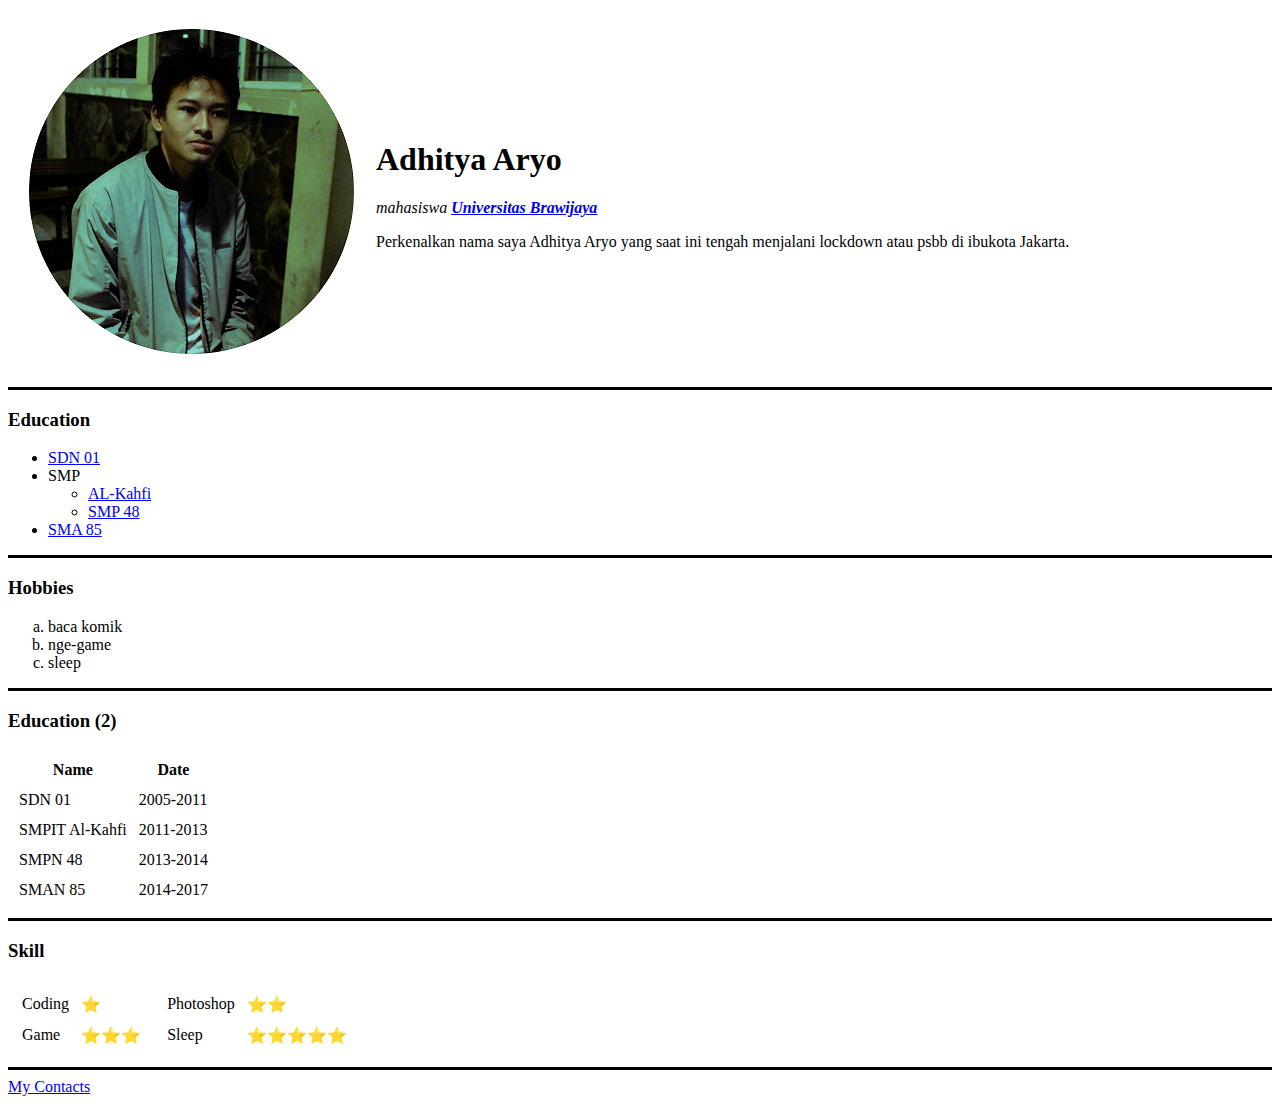
==== index.html @ c2b66c23 "add initial bio website files" ====
<!DOCTYPE html>
<html lang="en" dir="ltr">

<head>
  <meta charset="utf-8">
  <title>αdhityα αryo</title>
</head>

<body>
  <table cellspacing="20">
    <td><img src="image/adhitya.png" alt=""></td>
    <td>
      <h1>Adhitya Aryo</h1>
      <p><em>mahasiswa <strong><a href="https://ub.ac.id/">Universitas Brawijaya</a></strong></em></p>
      <p>Perkenalkan nama saya Adhitya Aryo yang saat ini tengah menjalani lockdown atau psbb di ibukota Jakarta.</p>
    </td>
  </table>

  <hr size="3" color="black">
  <h3>Education</h3>
  <ul>
    <li><a href="https://i.ytimg.com/vi/gA1E6TBWZrI/maxresdefault.jpg">SDN 01</a></li>
    <li>SMP<ul>
        <li><a href="https://lantunanhati.files.wordpress.com/2012/07/caringin-20120715-002691.jpg">AL-Kahfi</a></li>
        <li><a href="https://www.geocities.ws/soal/gbrwebsekolah/LAPANGAN%20BELAKANG.JPG">SMP 48</a></li>
      </ul>
    </li>
    <li><a href="https://pbs.twimg.com/profile_images/1599170872/85_400x400.jpg">SMA 85</a></li>
  </ul>

  <hr size="3" color="black">
  <h3>Hobbies</h3>
  <ol type="a">
    <li>baca komik</li>
    <li>nge-game</li>
    <li>sleep</li>
  </ol>

  <hr size="3" color="black">
  <h3>Education (2)</h3>
  <table cellspacing="10">
    <thead>
      <tr>
        <th>Name</th>
        <th>Date</td>
      </tr>
    </thead>
    <tbody>
      <tr>
        <td>SDN 01</td>
        <td>2005-2011</td>
      </tr>
      <tr>
        <td>SMPIT Al-Kahfi</td>
        <td>2011-2013</td>
      </tr>
      <tr>
        <td>SMPN 48</td>
        <td>2013-2014</td>
      </tr>
      <tr>
        <td>SMAN 85</td>
        <td>2014-2017</td>
      </tr>
    </tbody>
  </table>

  <hr size="3" color="black">
  <h3>Skill</h3>
  <table>
    <tr>
      <td>
        <table cellspacing="10">
          <tr>
            <td>Coding</td>
            <td>⭐</td>
          </tr>
          <tr>
            <td>Game </td>
            <td>⭐⭐⭐</td>
          </tr>
        </table>
      </td>
      <td>
        <table cellspacing="10">
          <tr>
            <td>Photoshop</td>
            <td>⭐⭐</td>
          </tr>
          <tr>
            <td>Sleep</td>
            <td>⭐⭐⭐⭐⭐</td>
          </tr>
        </table>
      </td>
    </tr>
  </table>


  <hr size="3" color="black">
  <a href="contacts.html">My Contacts</a>
</body>

</html>
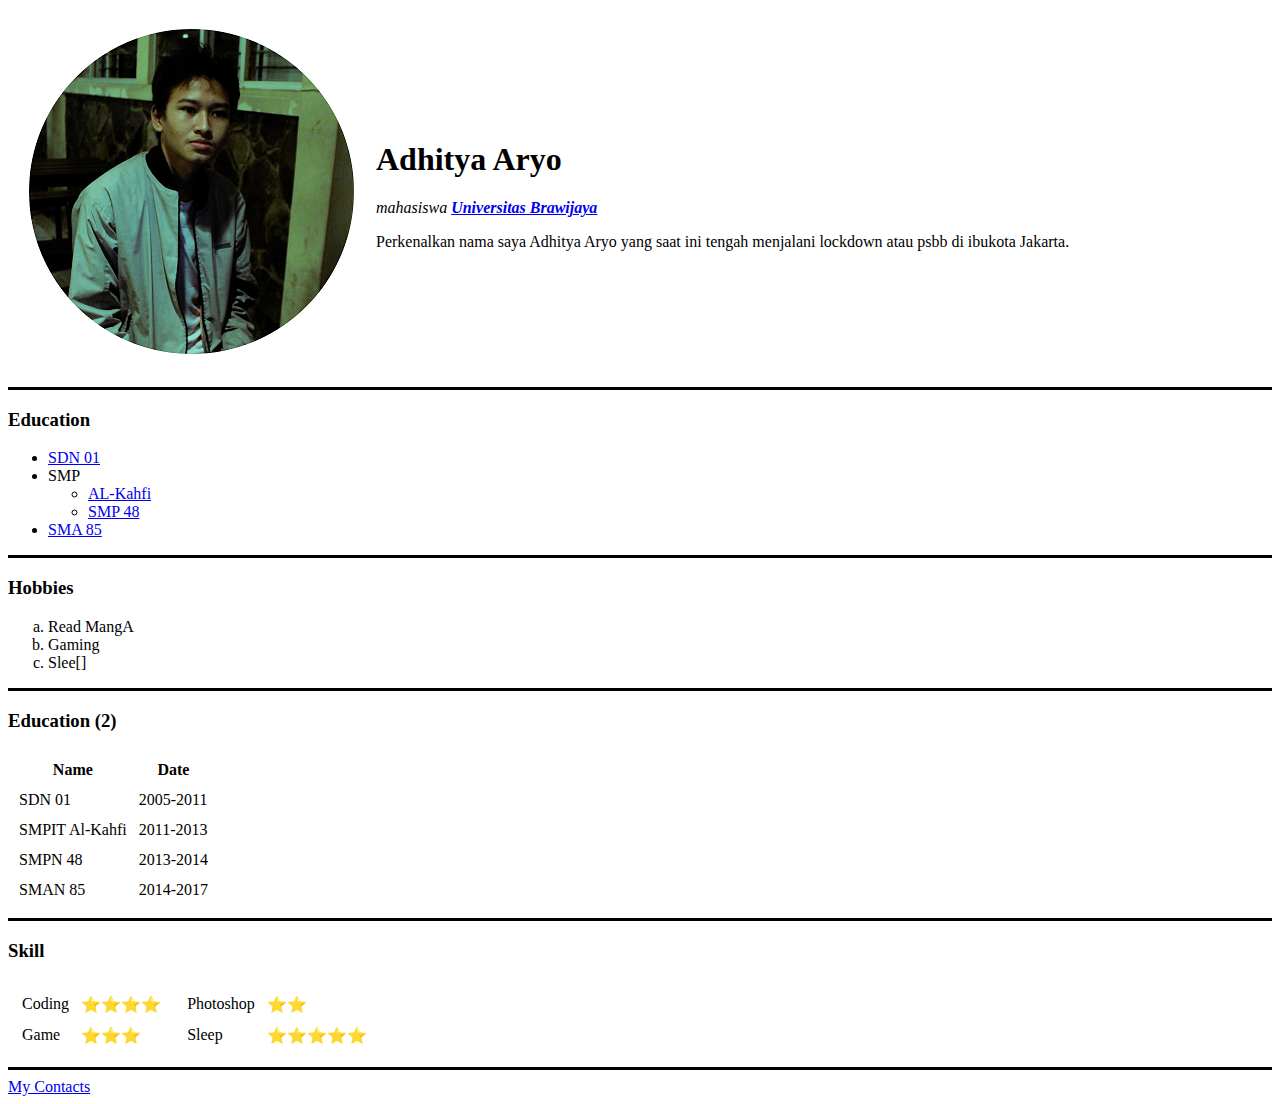
==== commit ac60a795: "change index and contact files" ====
--- a/index.html
+++ b/index.html
@@ -31,9 +31,9 @@
   <hr size="3" color="black">
   <h3>Hobbies</h3>
   <ol type="a">
-    <li>baca komik</li>
-    <li>nge-game</li>
-    <li>sleep</li>
+    <li>Read MangA</li>
+    <li>Gaming</li>
+    <li>Slee[]</li>
   </ol>
 
   <hr size="3" color="black">
@@ -73,7 +73,7 @@
         <table cellspacing="10">
           <tr>
             <td>Coding</td>
-            <td>⭐</td>
+            <td>⭐⭐⭐⭐</td>
           </tr>
           <tr>
             <td>Game </td>
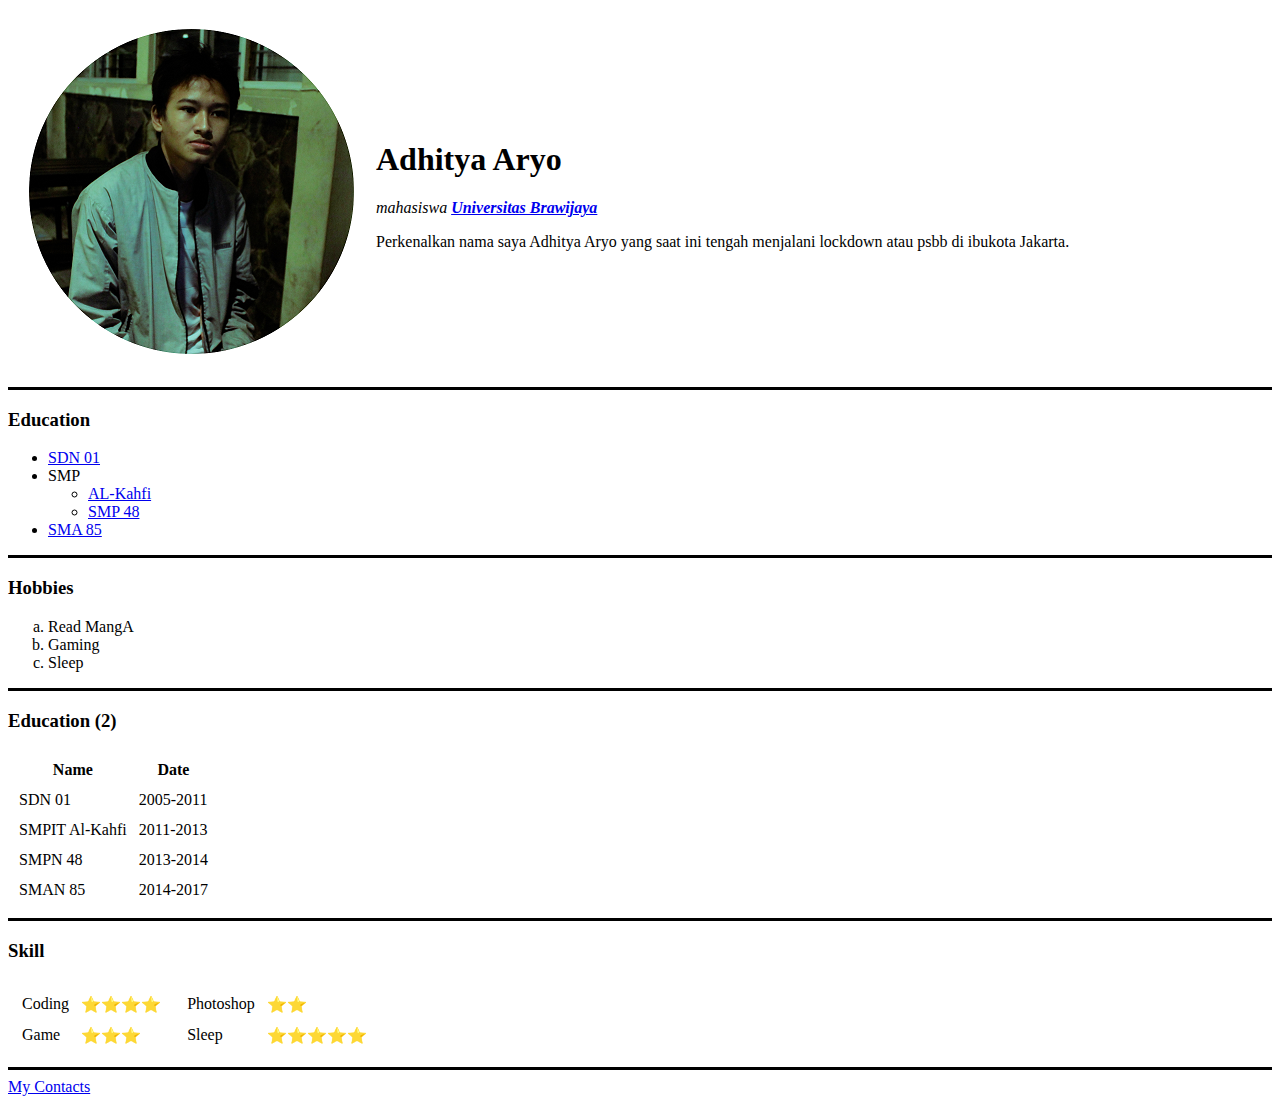
==== commit e8e08d42: "typo fix" ====
--- a/index.html
+++ b/index.html
@@ -33,7 +33,7 @@
   <ol type="a">
     <li>Read MangA</li>
     <li>Gaming</li>
-    <li>Slee[]</li>
+    <li>Sleep</li>
   </ol>
 
   <hr size="3" color="black">
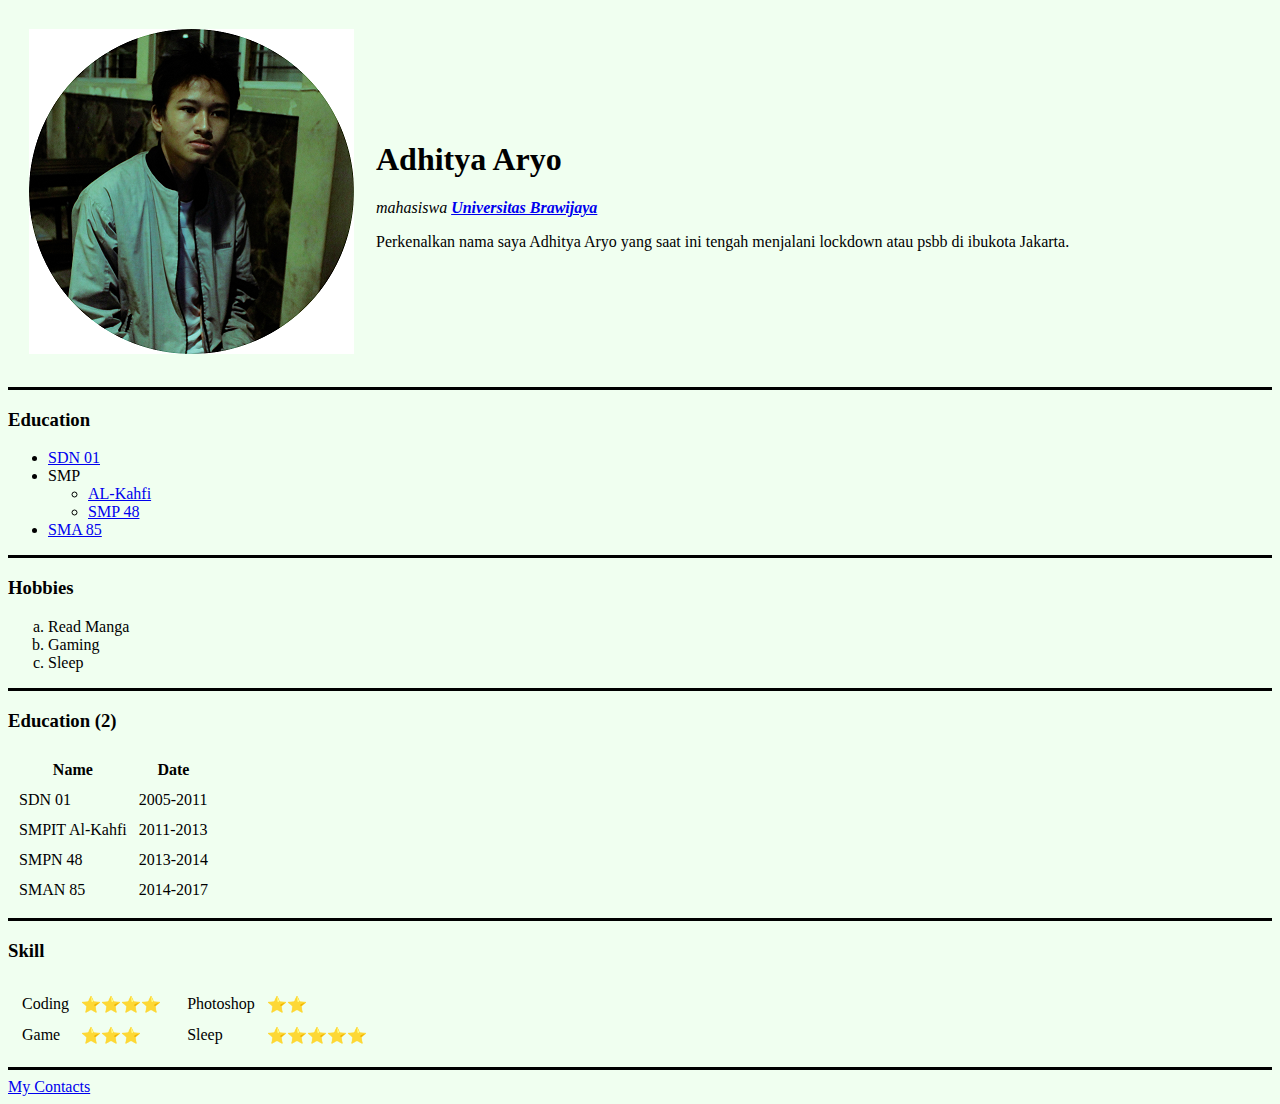
==== commit ea2bf520: "add little bit of css and fixed some typo" ====
--- a/index.html
+++ b/index.html
@@ -6,7 +6,7 @@
   <title>αdhityα αryo</title>
 </head>
 
-<body>
+<body style="background-color:honeydew;">
   <table cellspacing="20">
     <td><img src="image/adhitya.png" alt=""></td>
     <td>
@@ -31,7 +31,7 @@
   <hr size="3" color="black">
   <h3>Hobbies</h3>
   <ol type="a">
-    <li>Read MangA</li>
+    <li>Read Manga</li>
     <li>Gaming</li>
     <li>Sleep</li>
   </ol>
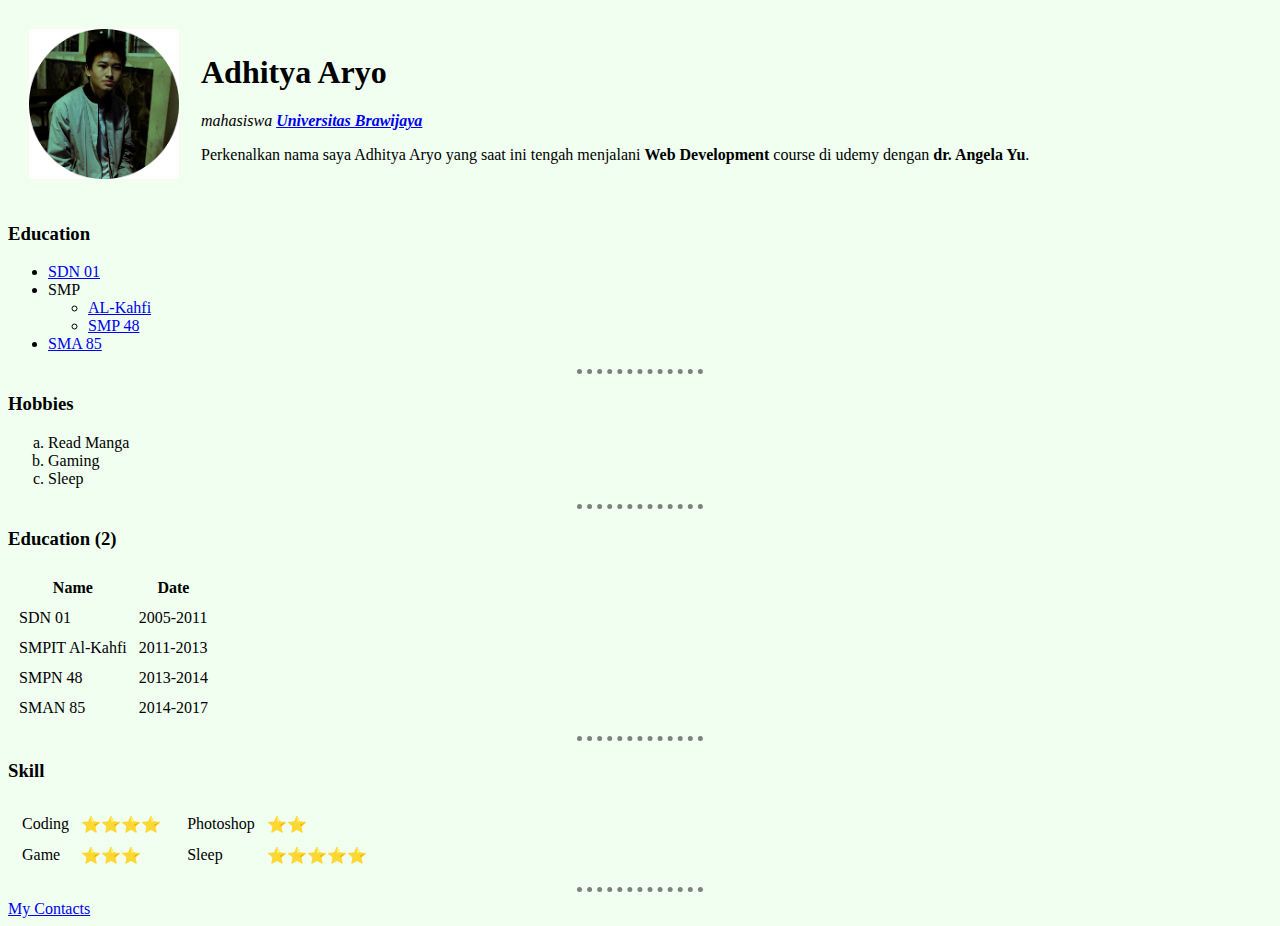
==== commit 488065ae: "bg-color, horizontal-style and some fixed" ====
--- a/index.html
+++ b/index.html
@@ -4,19 +4,34 @@
 <head>
   <meta charset="utf-8">
   <title>αdhityα αryo</title>
+
+  <style>
+    body {
+      background-color: honeydew;
+    }
+
+    hr {
+      border-style: dotted none none;
+      border-width: 5px;
+      border-color: gray;
+      width: 10%;
+    }
+    img{
+      width: 150px;
+    }
+  </style>
 </head>
 
-<body style="background-color:honeydew;">
+<body>
   <table cellspacing="20">
     <td><img src="image/adhitya.png" alt=""></td>
     <td>
       <h1>Adhitya Aryo</h1>
       <p><em>mahasiswa <strong><a href="https://ub.ac.id/">Universitas Brawijaya</a></strong></em></p>
-      <p>Perkenalkan nama saya Adhitya Aryo yang saat ini tengah menjalani lockdown atau psbb di ibukota Jakarta.</p>
+      <p>Perkenalkan nama saya Adhitya Aryo yang saat ini tengah menjalani <strong>Web Development</strong> course di udemy dengan <strong>dr. Angela Yu</strong>.</p>
     </td>
   </table>
 
-  <hr size="3" color="black">
   <h3>Education</h3>
   <ul>
     <li><a href="https://i.ytimg.com/vi/gA1E6TBWZrI/maxresdefault.jpg">SDN 01</a></li>
@@ -28,7 +43,7 @@
     <li><a href="https://pbs.twimg.com/profile_images/1599170872/85_400x400.jpg">SMA 85</a></li>
   </ul>
 
-  <hr size="3" color="black">
+  <hr>
   <h3>Hobbies</h3>
   <ol type="a">
     <li>Read Manga</li>
@@ -36,7 +51,7 @@
     <li>Sleep</li>
   </ol>
 
-  <hr size="3" color="black">
+  <hr>
   <h3>Education (2)</h3>
   <table cellspacing="10">
     <thead>
@@ -65,7 +80,7 @@
     </tbody>
   </table>
 
-  <hr size="3" color="black">
+  <hr>
   <h3>Skill</h3>
   <table>
     <tr>
@@ -97,7 +112,7 @@
   </table>
 
 
-  <hr size="3" color="black">
+  <hr>
   <a href="contacts.html">My Contacts</a>
 </body>
 
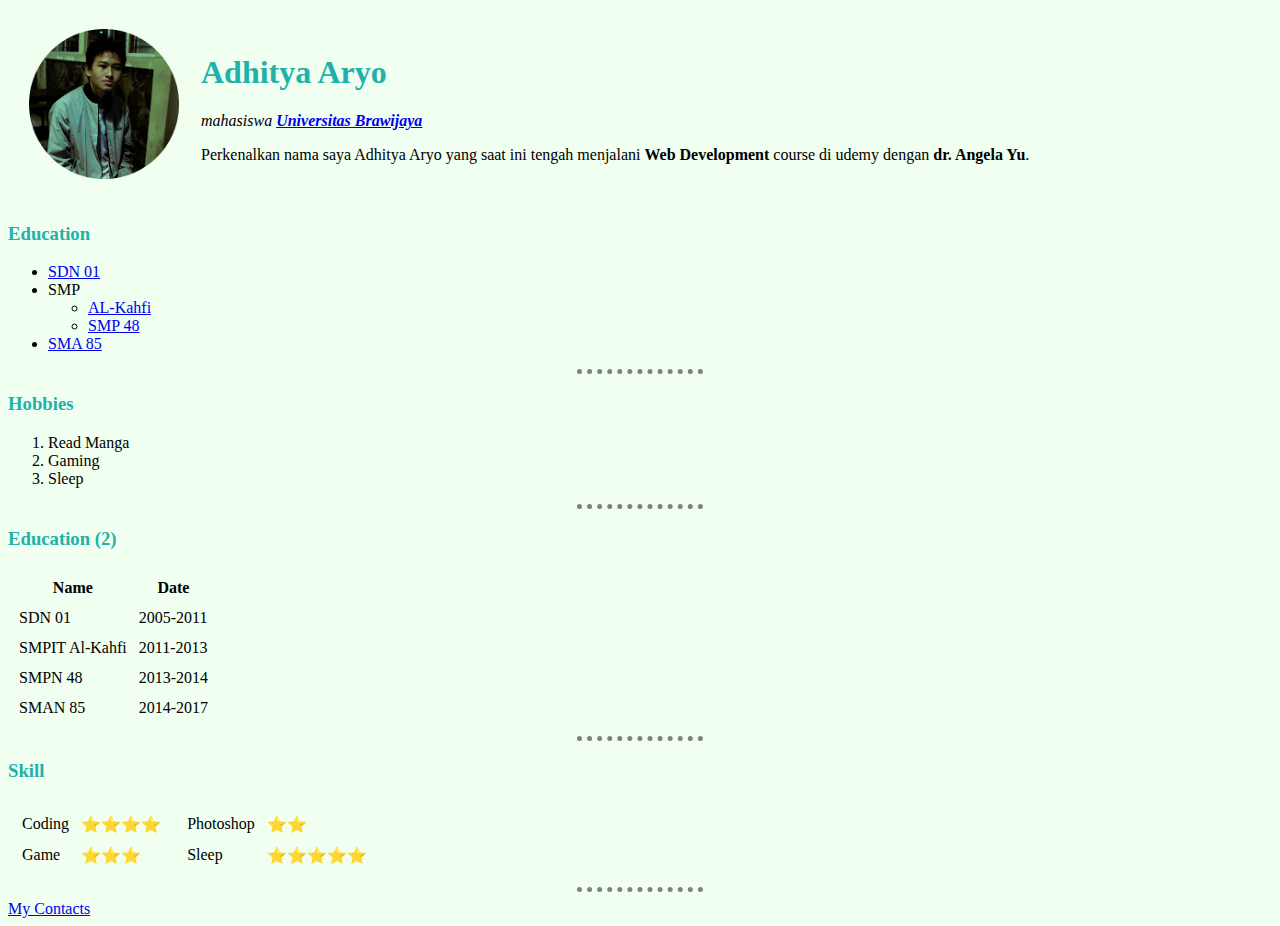
==== commit 45b7845b: "add link css" ====
--- a/index.html
+++ b/index.html
@@ -1,25 +1,9 @@
 <!DOCTYPE html>
 <html lang="en" dir="ltr">
-
 <head>
   <meta charset="utf-8">
   <title>αdhityα αryo</title>
-
-  <style>
-    body {
-      background-color: honeydew;
-    }
-
-    hr {
-      border-style: dotted none none;
-      border-width: 5px;
-      border-color: gray;
-      width: 10%;
-    }
-    img{
-      width: 150px;
-    }
-  </style>
+  <link rel="stylesheet" href="css/styles.css">
 </head>
 
 <body>
@@ -45,7 +29,7 @@
 
   <hr>
   <h3>Hobbies</h3>
-  <ol type="a">
+  <ol type="1">
     <li>Read Manga</li>
     <li>Gaming</li>
     <li>Sleep</li>
@@ -111,9 +95,7 @@
     </tr>
   </table>
 
-
   <hr>
   <a href="contacts.html">My Contacts</a>
 </body>
-
 </html>
--- a/css/styles.css
+++ b/css/styles.css
@@ -0,0 +1,22 @@
+body {
+  background-color: honeydew;
+}
+
+hr {
+  border-style: dotted none none;
+  border-width: 5px;
+  border-color: gray;
+  width: 10%;
+}
+
+img{
+  width: 150px;
+}
+
+h1{
+  color: lightseagreen;
+}
+
+h3{
+  color: lightseagreen;
+}
